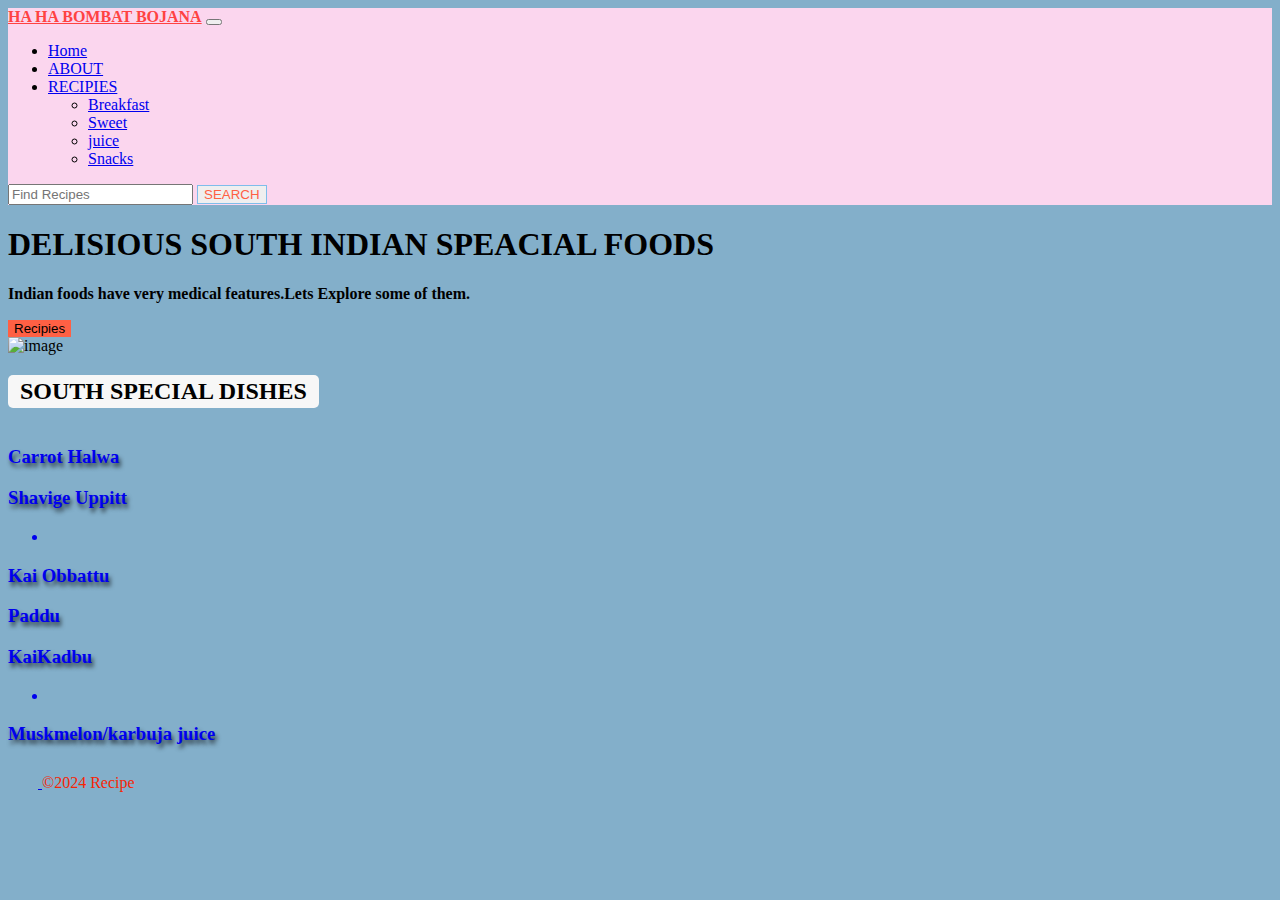
==== index.html @ 2506684c "Add files via upload" ====
<!DOCTYPE html>
<html lang="en">
  <head>
    <meta charset="UTF-8" />
    <meta name="viewport" content="width=device-width, initial-scale=1.0" />
    <title>HA HA BOMBAT BOJANA</title>
    <link href="https://cdn.jsdelivr.net/npm/bootstrap@5.3.2/dist/css/bootstrap.min.css"
      rel="stylesheet"
      integrity="sha384-T3c6CoIi6uLrA9TneNEoa7RxnatzjcDSCmG1MXxSR1GAsXEV/Dwwykc2MPK8M2HN"
      crossorigin="anonymous"/>
    <link rel="stylesheet" href="style.css" />
  </head>
  <body>
    <section id="navbar">
      <nav class="navbar navbar-expand-lg bg-body-tertiary">
        <div class="container-fluid">
          <a class="navbar-brand" href="#">HA HA BOMBAT BOJANA</a>
          <button class="navbar-toggler" type="button" data-bs-toggle="collapse" data-bs-target="#navbarSupportedContent" aria-controls="navbarSupportedContent"aria-expanded="false" aria-label="Toggle navigation">
            <span class="navbar-toggler-icon"></span>
          </button>
          <div class="collapse navbar-collapse" id="navbarSupportedContent">
            <ul class="navbar-nav me-auto mb-2 mb-lg-0">
              <li class="nav-item">
                <a class="nav-link active" aria-current="page" href="###">Home</a>
              </li>
              <li class="nav-item">
                <a class="nav-link" href="##">ABOUT</a>
              </li>
              <li class="nav-item dropdown">
                <a class="nav-link dropdown-toggle" href="#" role="button" data-bs-toggle="dropdown" aria-expanded="false">
                  RECIPIES
                </a>
                <ul class="dropdown-menu">
                  <li><a class="dropdown-item" href="#">Breakfast</a></li>
                  <li><a class="dropdown-item" href="#">Sweet</a></li>
                  <li><a class="dropdown-item" href="#">juice</a></li>
                  <li><a class="dropdown-item" href="#">Snacks</a></li>
                </ul>
              </li>
            </ul>
            <form class="d-flex" role="search">
              <input class="form-control me-2" type="search" placeholder="Find Recipes" aria-label="Search"/>
              <button onclick="display('sectionTnp')" class="btn btn-outline-success" type="submit">
                SEARCH
              </button>
            </form>
          </div>
        </div>
      </nav>
    </section>
    <section id="header" class="container">
      <div class="px-4 pt-5 my-5 text-center border-bottom">
        <h1 class="display-4 fw-bold text-body-emphasis">
          DELISIOUS SOUTH INDIAN SPEACIAL FOODS
        </h1>
        <div class="col-lg-6 mx-auto">
          <p class="lead mb-4">
           <b> Indian foods have very medical features.Lets Explore some of them.</b>
          </p>
          <div class="d-grid gap-2 d-sm-flex justify-content-sm-center mb-5">
            <button type="button" class="btn btn-primary btn-lg px-4 me-sm-3">
               Recipies 
            </button>
            
          </div>
        </div>
        <div class="overflow-hidden" style="max-height: 30vh">
          <div class="container px-5">
            <img src="images/front.jpg" class="img-fluid border rounded-3 shadow-lg mb-4" alt="image" width="400" height="200" loading="lazy"/>
          </div>
        </div>
      </div>
    </section>
    <section id="features">
        <div class="container px-4 py-5" id="custom-cards">
            <h2 class="pb-2 border-bottom" style="border-radius:5px ; padding: 3px 12px;display: inline-block; background-color: rgb(247, 247, 247);">SOUTH SPECIAL DISHES</h2>
            <div class="row row-cols-1 row-cols-lg-3 align-items-stretch g-4 py-5">
              <div class="col"><a href="Carrot Halwa.html">
                <div class="card card-cover h-100 overflow-hidden text-bg-dark rounded-4 shadow-lg" style="background-image: url('images/Carrot-Halwa.jpeg'); background-repeat: no-repeat;
                background-size: cover;">
                  <div class="d-flex flex-column h-100 p-5 pb-3 text-white text-shadow-1">
                    <h3 class="pt-5 mt-5 mb-4 display-6 lh-1 fw-bold">Carrot Halwa</h3>
                    <ul class="d-flex list-unstyled mt-auto">
                    </ul>
                  </div>
                </div>
                </a>
              </div>
              <div class="col">
                <a href="Shavige Uppitt.html">
                <div class="card card-cover h-100 overflow-hidden text-bg-dark rounded-4 shadow-lg" style="background-image: url('images/Shavige-Uppitt.jpg'); background-size: cover;">
                  <div class="d-flex flex-column h-100 p-5 pb-3 text-white text-shadow-1">
                    <h3 class="pt-5 mt-5 mb-4 display-6 lh-1 fw-bold">Shavige Uppitt</h3>
                    <ul class="d-flex list-unstyled mt-auto">
                      <li class="d-flex align-items-center"></li>
                    </ul>
                  </div>
                </div>
             </a>
            </div>
              <div class="col">
                <a href="Kai Obbattu.html">
                <div class="card card-cover h-100 overflow-hidden text-bg-dark rounded-4 shadow-lg" style="background-image: url('images/Kai-Obbattu.jpg'); background-size: cover;">
                  <div class="d-flex flex-column h-100 p-5 pb-3 text-shadow-1">
                    <h3 class="pt-5 mt-5 mb-4 display-6 lh-1 fw-bold">Kai Obbattu</h3>
                    <ul class="d-flex list-unstyled mt-auto">
                    </ul>
                  </div>
                </div>
               </a>
               </div>
               <div class="col"><a href="Paddu.html">
                <div class="card card-cover h-100 overflow-hidden text-bg-dark rounded-4 shadow-lg" style="background-image: url('images/paddu.jpeg'); background-repeat: no-repeat;
                background-size: cover;">
                  <div class="d-flex flex-column h-100 p-5 pb-3 text-white text-shadow-1">
                    <h3 class="pt-5 mt-5 mb-4 display-6 lh-1 fw-bold">Paddu</h3>
                    <ul class="d-flex list-unstyled mt-auto">
                    </ul>
                  </div>
                </div>
                </a>
               </div>
               <div class="col">
                <a href="Kaikadbu.html">
                <div class="card card-cover h-100 overflow-hidden text-bg-dark rounded-4 shadow-lg" style="background-image: url('images/Kayi-kadubu.jpg'); background-size: cover;">
                  <div class="d-flex flex-column h-100 p-5 pb-3 text-white text-shadow-1">
                    <h3 class="pt-5 mt-5 mb-4 display-6 lh-1 fw-bold">KaiKadbu</h3>
                    <ul class="d-flex list-unstyled mt-auto">
                      <li class="d-flex align-items-center"></li>
                    </ul>
                  </div>
                </div>
             </a>
            </div>
            <div class="col">
              <a href="Karbuja.html">
              <div class="card card-cover h-100 overflow-hidden text-bg-dark rounded-4 shadow-lg" style="background-image: url('images/Karbuja.jpeg'); background-size: cover;">
                <div class="d-flex flex-column h-100 p-5 pb-3 text-shadow-1">
                  <h3 class="pt-5 mt-5 mb-4 display-6 lh-1 fw-bold">Muskmelon/karbuja juice</h3>
                  <ul class="d-flex list-unstyled mt-auto">
                  </ul>
                </div>
              </div>
             </a>
             </div>
              </div>
              </div>
            </div>
          </div>
    </section>
    <section id="footer">
      <footer
        class="d-flex flex-wrap justify-content-between align-items-center py-3 my-4 border-top">
        <div class="col-md-4 d-flex align-items-center">
          <a href="/" class="mb-3 me-2 mb-md-0 text-body-secondary text-decoration-none lh-1">
            <svg class="bi" width="30" height="24">
              <use xlink:href="#bootstrap"></use>
            </svg>
          </a>
          <span class="mb-3 mb-md-0 text-body-secondary">&copy;2024 Recipe</span>
        </div>
      </footer>
    </section>
        </div>
    </div>
    <script
      src="https://cdn.jsdelivr.net/npm/bootstrap@5.3.2/dist/js/bootstrap.bundle.min.js"
      integrity="sha384-C6RzsynM9kWDrMNeT87bh95OGNyZPhcTNXj1NW7RuBCsyN/o0jlpcV8Qyq46cDfL"
      crossorigin="anonymous">
    </script>
  </body>
</html>
---- style.css ----
body{
  background-color: rgb(131, 175, 202);
}
#navbar {
  position: sticky;
  top: 0;
  z-index: 1000;
  background-color: #fd06a2;
}
.navbar-brand {
    color: rgb(255, 66, 66);
    font-weight: bold;
  }
  
  .navbar-brand:hover {
    color: rgb(217, 100, 192);
    color: rgb(239, 13, 50);
    font-weight: bolder;
  }
  .btn-outline-success {
    border: 1px solid rgb(126, 189, 235);
    color: rgb(255, 96, 68);
  }
  .btn-primary {
    background-color: rgb(255, 96, 68);
    border: none;
  }
  .btn-outline-success:hover,
  .btn-primary:hover {
    background-color: rgb(212, 62, 35);
    color: white;
    border: none;
  }
  span {
    color:rgb(247, 37, 4);
  }
  span:hover{
    color: rgb(39, 6, 251);
    background-size:auto;
}
  #features h1 {
    color: rgb(250, 42, 6);
    margin-left: 15px;
  }
  small {
    color: white;
    font-weight: bold;
  }
  
  .btn-outline-primary {
    border: 1px solid rgb(255, 96, 68);
    color: rgb(255, 96, 68);
  }
  .btn-outline-primary:hover {
    border: none;
    background-color: rgb(255, 96, 68);
    color: white;
  }
  .text-bg-primary {
    border: none;
    background-color: rgb(255, 96, 68) ;
  }
  .border-primary {
    border: 1px solid rgb(255, 96, 68);
  }
  .box{
    margin-top: 7px;
  }
  #features h3,small{
    text-shadow: 2px 4px 4px rgba(0, 0, 0, 0.692);
  }
  .d-flux{
    border: 5px solid black;
  }
  .carousel-indicators> button{
    background-color: black !important;
  }
  .carousel-indicators{
    bottom: -30px;
  }
  .bg-body-tertiary{
    background-color: rgba(250, 250, 250, 0.856) !important;
  }
  #features a{
    text-decoration: none;
  }
  #features .col:hover{
    transform: scale(1.02);
    transition: 450ms;
  }
  #features .col{
    transition: 350ms;
  }
  .border-bottom {
    border-bottom: none !important;
}

img
{
  position: relative;
}
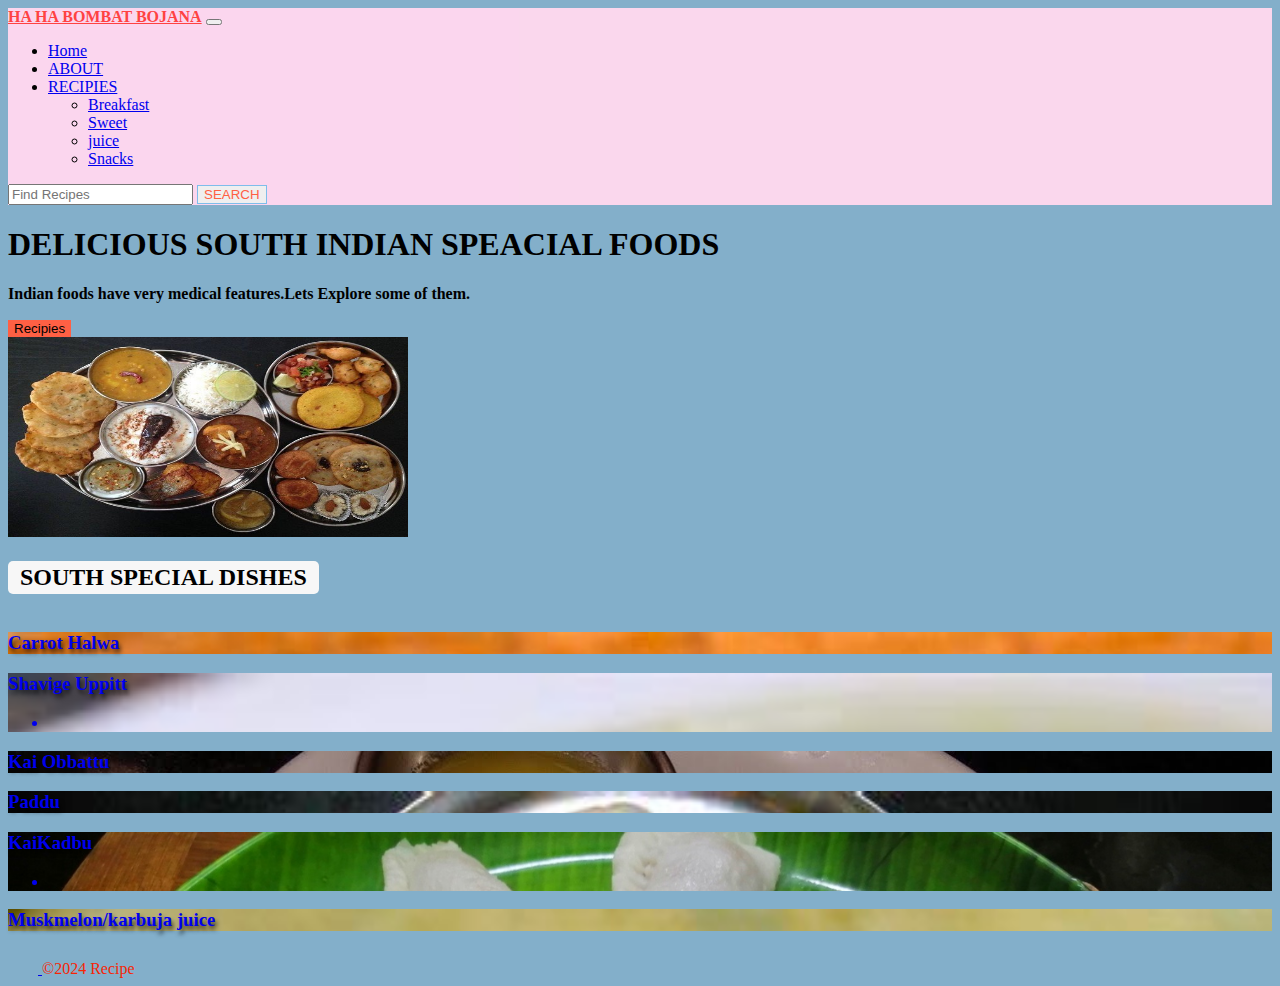
==== commit 6ad3a8f7: "Update index.html" ====
--- a/index.html
+++ b/index.html
@@ -51,7 +51,7 @@
     <section id="header" class="container">
       <div class="px-4 pt-5 my-5 text-center border-bottom">
         <h1 class="display-4 fw-bold text-body-emphasis">
-          DELISIOUS SOUTH INDIAN SPEACIAL FOODS
+          DELICIOUS SOUTH INDIAN SPEACIAL FOODS
         </h1>
         <div class="col-lg-6 mx-auto">
           <p class="lead mb-4">
@@ -169,4 +169,4 @@
       crossorigin="anonymous">
     </script>
   </body>
-</html>+</html>
